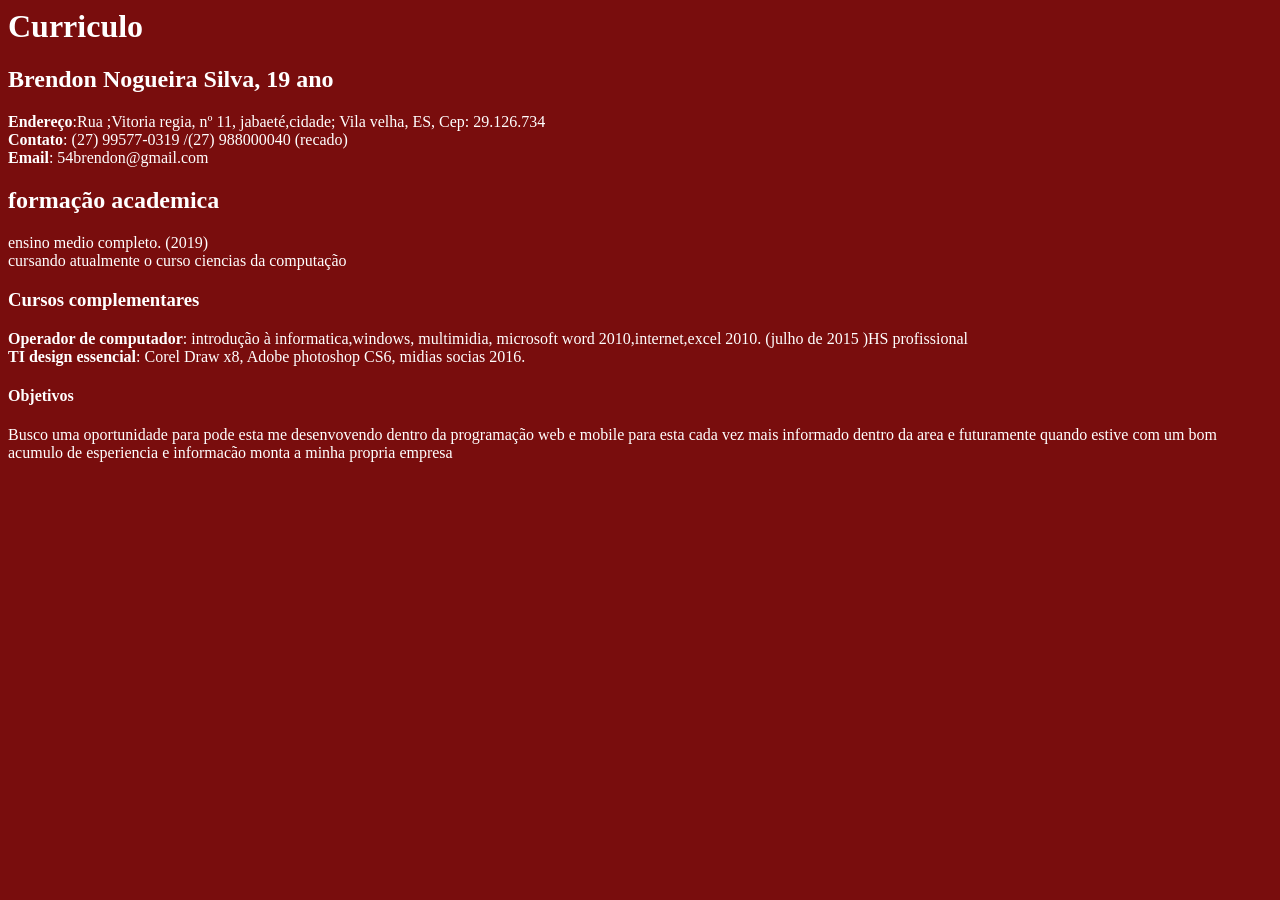
==== index.html @ 5a4d7e8f "Add files via upload" ====
<html>
<head>
<title>index</title>



<body style= "background-color:rgb(121, 13, 13)">
    
    <h1 style="color:rgb(255, 255, 255)">Curriculo</h1>
    <h2 style="color: rgb(255, 255, 255)"> Brendon Nogueira Silva, 19 ano</h2>

   <p  style="color: rgb(255, 255, 255)" ><b>Endereço</b>:Rua ;Vitoria regia, nº 11, jabaeté,cidade; Vila velha, ES, Cep: 29.126.734
       <br><b>Contato</b>: (27) 99577-0319 /(27) 988000040 (recado) 
       <br><b>Email</b>: 54brendon@gmail.com
   </p>
   <h2 style="color: rgb(255, 255, 255)"> formação academica</h2>
     <p style="color: rgb(255, 255, 255)">ensino medio completo. (2019)
         <br>cursando atualmente o curso ciencias da computação 
     </p>
     <h3 style="color: rgb(255, 255, 255)">Cursos complementares</h3>
     <p style="color: rgb(255, 255, 255)"><b>Operador de computador</b>: introdução à informatica,windows, multimidia,
         microsoft word 2010,internet,excel 2010. (julho de 2015 )HS profissional
         <br> <b>TI design essencial</b>: Corel Draw x8, Adobe photoshop CS6, midias socias 2016.</p>
         
    <H4 style="color: rgb(255, 255, 255)">Objetivos</H4>
    
     <p style="color: rgb(255, 255, 255)" >Busco  uma oportunidade para pode esta me desenvovendo dentro da programação web e 
         mobile  para esta cada vez mais informado dentro da area e futuramente quando estive 
         com um bom acumulo de esperiencia e informacão monta a minha propria empresa</p>
     </head>
     


</body>
</html>
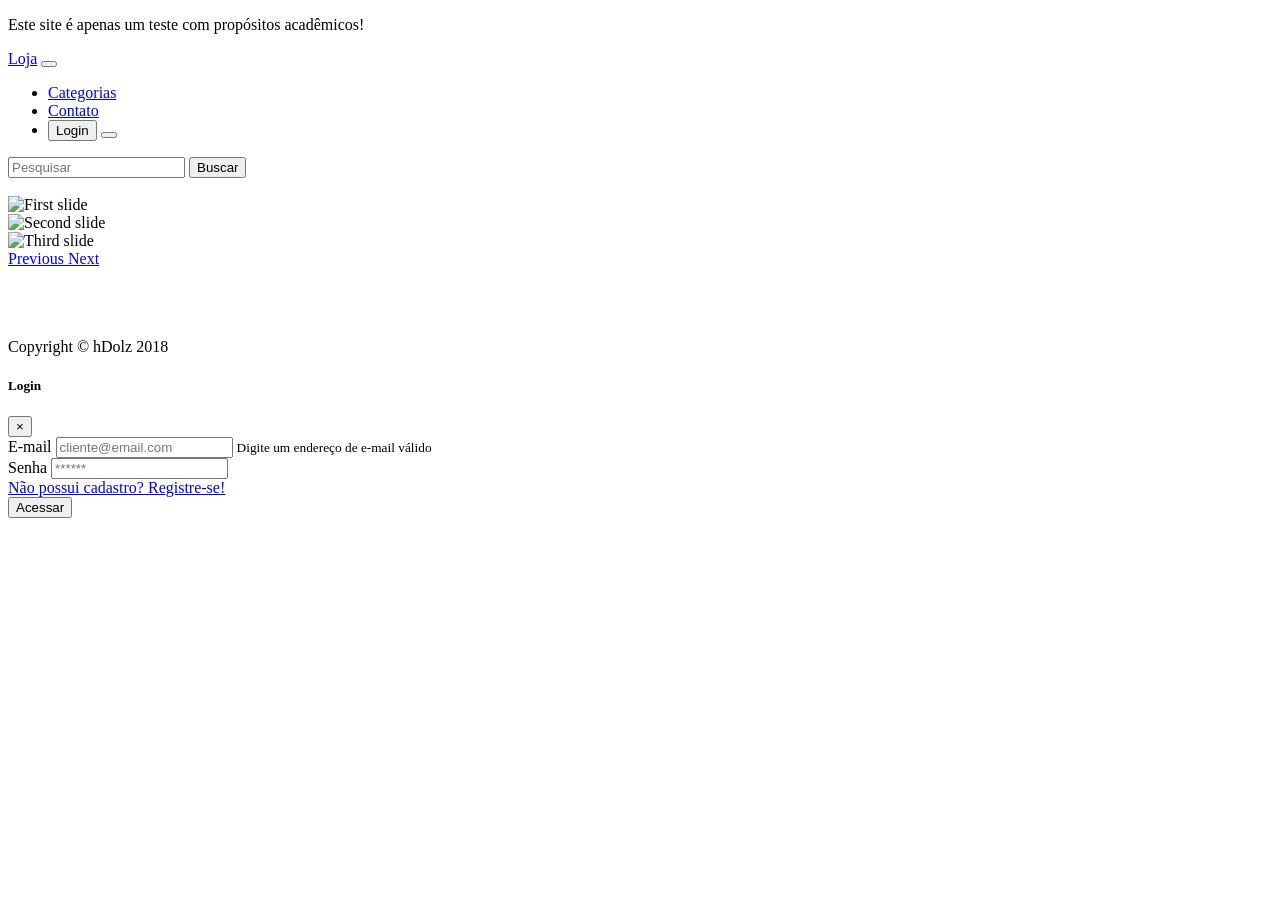
==== commit c5bbf0a9: "Add files via upload" ====
--- a/index.html
+++ b/index.html
@@ -1,36 +1,196 @@
+<!-- Este site foi desenvolvido por propósitos de aprendizado!
 
-<html>
+Seu código fonte é aberto e livre para ser alterado!
+-->
+<!DOCTYPE html>
+<html lang="pt-br" dir="ltr">
+
 <head>
-<title>index</title>
+  <meta charset="utf-8">
+  <title>Loja Virtual</title>
+  <meta http-equiv="X-UA-Compatible" content="IE=edge">
+  <meta name="viewport" content="width=device-width, initial-scale=1">
+  <link rel="stylesheet" href="css/bootstrap.min.css">
+  <link rel="stylesheet" href="css/style.css">
+</head>
+
+<body>
+  <div class="container">
+    <div class="row">
+      <div class="col-md-1"></div>
+      <div class="col-md-10">
+        <!-- Topo do site -->
+        <header>
+          <!-- Espaçamento azul presente antes da Navbar no inicio da página -->
+          <div class="top-bar">
+            <p> Este site é apenas um teste com propósitos acadêmicos!
+    
+            </p>
+          </div>
+          <nav class="navbar navbar-expand-lg navbar-dark bg-primary">
+            <a class="navbar-brand" href="index.html" title="Página principal">Loja</a>
+            <button class="navbar-toggler" type="button" data-toggle="collapse" data-target="#navbarSupportedContent" aria-controls="navbarSupportedContent"
+              aria-expanded="false" aria-label="Toggle navigation">
+              <span class="navbar-toggler-icon"></span>
+            </button>
+
+            <div class="collapse navbar-collapse" id="navbarSupportedContent">
+
+              <ul class="navbar-nav mr-auto">
+                <!-- nav-item dropdown active SHOW -->
+                <li id="catItem" class="nav-item dropdown active">
+                  <!-- aria-expanded="TRUE" -->
+                  <a class="nav-link dropdown-toggle" href="#" id="navbarDropdownMenuLink" data-toggle="dropdown" aria-haspopup="true" aria-expanded="false">
+                    Categorias
+                  </a>
+                  <!-- dropdown-menu SHOW -->
+                  <div id="catdiv" class="dropdown-menu" aria-labelledby="navbarDropdownMenuLink"></div>
+                </li>
+                <li class="nav-item">
+                  <a class="nav-link active" href="#" title="Contate-nos">Contato</a>
+                </li>
+                <li class="nav-item dropdown active">
+                  <!-- Button trigger modal -->
+                  <button type="button" class="btn btn-primary" data-toggle="modal" data-target="#modal-login" title="Realizar login">
+                    Login
+                  </button>
+                  <button type="button" class="btn btn-primary btn-icon" title="Carrinho de compras"></button>
+                </li>
+              </ul>
+              <form class="form-inline my-2 my-lg-0">
+                <input class="form-control mr-sm-2" type="search" placeholder="Pesquisar" aria-label="Search">
+                <button class="btn btn-outline-light my-2 my-sm-0" type="submit">Buscar</button>
+              </form>
+            </div>
+          </nav>
+        </header>
+
+        <!-- Corpo do site -->
+        <br>
+        <!-- Carousel -->
+        <div id="mycarousel" class="carousel slide" data-ride="carousel">
+          <div class="carousel-inner">
+            <div class="carousel-item active">
+              <img class="d-block w-100" src="resource/img/nerd-ofertas.jpg" alt="First slide">
+            </div>
+            <div class="carousel-item">
+              <img class="d-block w-100" src="resource/img/nerd-prod.jpg" alt="Second slide">
+            </div>
+            <div class="carousel-item">
+              <img class="d-block w-100" src="resource/img/star-wars.jpg" alt="Third slide">
+            </div>
+          </div>
+          <a class="carousel-control-prev" href="#mycarousel" role="button" data-slide="prev">
+            <span class="carousel-control-prev-icon" aria-hidden="true"></span>
+            <span class="sr-only">Previous</span>
+          </a>
+          <a class="carousel-control-next" href="#mycarousel" role="button" data-slide="next">
+            <span class="carousel-control-next-icon" aria-hidden="true"></span>
+            <span class="sr-only">Next</span>
+          </a>
+        </div>
+        <br>
+        <!-- Produtos aqui -->
+                            
+        <!-- Div que carreg a conteudo php com ajax -->
+        <br>
+        <div id="conteudo_mostrar"></div>
 
 
 
-<body style= "background-color:rgb(121, 13, 13)">
-    
-    <h1 style="color:rgb(255, 255, 255)">Curriculo</h1>
-    <h2 style="color: rgb(255, 255, 255)"> Brendon Nogueira Silva, 19 ano</h2>
+        <!-- Rodapé -->
+        <br>
+        <footer>
+          <div class="container text-center">
+            <p>Copyright &copy; hDolz 2018</p>
+          </div>
+        </footer>
+        <!-- Fim da página aqui -->
+      </div>
+      <div class="col-md-1"></div>
+    </div>
+  </div>
 
-   <p  style="color: rgb(255, 255, 255)" ><b>Endereço</b>:Rua ;Vitoria regia, nº 11, jabaeté,cidade; Vila velha, ES, Cep: 29.126.734
-       <br><b>Contato</b>: (27) 99577-0319 /(27) 988000040 (recado) 
-       <br><b>Email</b>: 54brendon@gmail.com
-   </p>
-   <h2 style="color: rgb(255, 255, 255)"> formação academica</h2>
-     <p style="color: rgb(255, 255, 255)">ensino medio completo. (2019)
-         <br>cursando atualmente o curso ciencias da computação 
-     </p>
-     <h3 style="color: rgb(255, 255, 255)">Cursos complementares</h3>
-     <p style="color: rgb(255, 255, 255)"><b>Operador de computador</b>: introdução à informatica,windows, multimidia,
-         microsoft word 2010,internet,excel 2010. (julho de 2015 )HS profissional
-         <br> <b>TI design essencial</b>: Corel Draw x8, Adobe photoshop CS6, midias socias 2016.</p>
-         
-    <H4 style="color: rgb(255, 255, 255)">Objetivos</H4>
-    
-     <p style="color: rgb(255, 255, 255)" >Busco  uma oportunidade para pode esta me desenvovendo dentro da programação web e 
-         mobile  para esta cada vez mais informado dentro da area e futuramente quando estive 
-         com um bom acumulo de esperiencia e informacão monta a minha propria empresa</p>
-     </head>
-     
+  <!-- Modal de login -->
+  <div class="modal fade" id="modal-login" tabindex="-1" role="dialog" aria-labelledby="exampleModalLabel" aria-hidden="true">
+    <div class="modal-dialog" role="document">
+      <div class="modal-content">
+        <div class="modal-header">
+          <h5 class="modal-title" id="exampleModalLabel">Login</h5>
+          <button type="button" class="close" data-dismiss="modal" aria-label="Close">
+            <span aria-hidden="true">&times;</span>
+          </button>
+        </div>
+        <div class="modal-body">
+          <!-- Corpo do modal -->
+          <form>
+            <!-- Formulário de login -->
+            <div class="form-group">
+              <label for="exampleInputEmail1">E-mail</label>
+              <input type="email" class="form-control" id="exampleInputEmail1" aria-describedby="emailHelp" placeholder="cliente@email.com"
+                title="Digite seu e-mail">
+              <small id="emailHelp" class="form-text text-muted">Digite um endereço de e-mail válido</small>
+            </div>
+            <div class="form-group">
+              <label for="exampleInputPassword1">Senha</label>
+              <input type="password" class="form-control" id="exampleInputPassword1" placeholder="******" title="Digite sua senha">
+            </div>
+            <a href="#" title="Clique para se cadastrar"> Não possui cadastro? Registre-se! </a>
+        </div>
+        <!-- Aqui termina o corpo do modal -->
+        <div class="modal-footer">
+          <!-- Rodapé do modal -->
+          <!-- Botão de submit do formulário colocado no rodapé do modal, por questões estéticas -->
+          <button type="submit" class="btn btn-outline-primary" onclick="alert('login efetuado!')">Acessar</button>
+          </form>
+          <!-- Aqui termina o formulário de login -->
+        </div>
+      </div>
+    </div>
+  </div>
 
+  <!-- Imports para bootstrap -->
+
+  <script src="js/jquery.js"></script>
+  <script src="js/bootstrap.min.js"></script>
+
+  <!-- testando scripts -->
+  <!-- Carregando conteudo do banco ao carregar a página -->
+  <script>
+    $(document).ready(function () {
+      $("#conteudo_mostrar").load("php/produtos.php");
+      $("#catdiv").load("php/categorias.php");
+
+      $("#catItem").mouseenter(function () {
+
+        $('#catItem').attr({
+          'class': 'nav-item dropdown active show'
+        });
+        $('#navbarDropdownMenuLink').attr({
+          'aria-expanded':'true'
+        });
+        $('#catdiv').attr({
+          'class':'dropdown-menu show'
+        });
+
+      });
+
+      $("#catItem").mouseleave(function () {
+        $('#catItem').attr({
+          'class': 'nav-item dropdown active'
+        });
+        $('#navbarDropdownMenuLink').attr({
+          'aria-expanded':'false'
+        });
+        $('#catdiv').attr({
+          'class':'dropdown-menu'
+        });
+      });
+
+    });
+
+  </script>
 
 </body>
-</html>
+
+</html>
